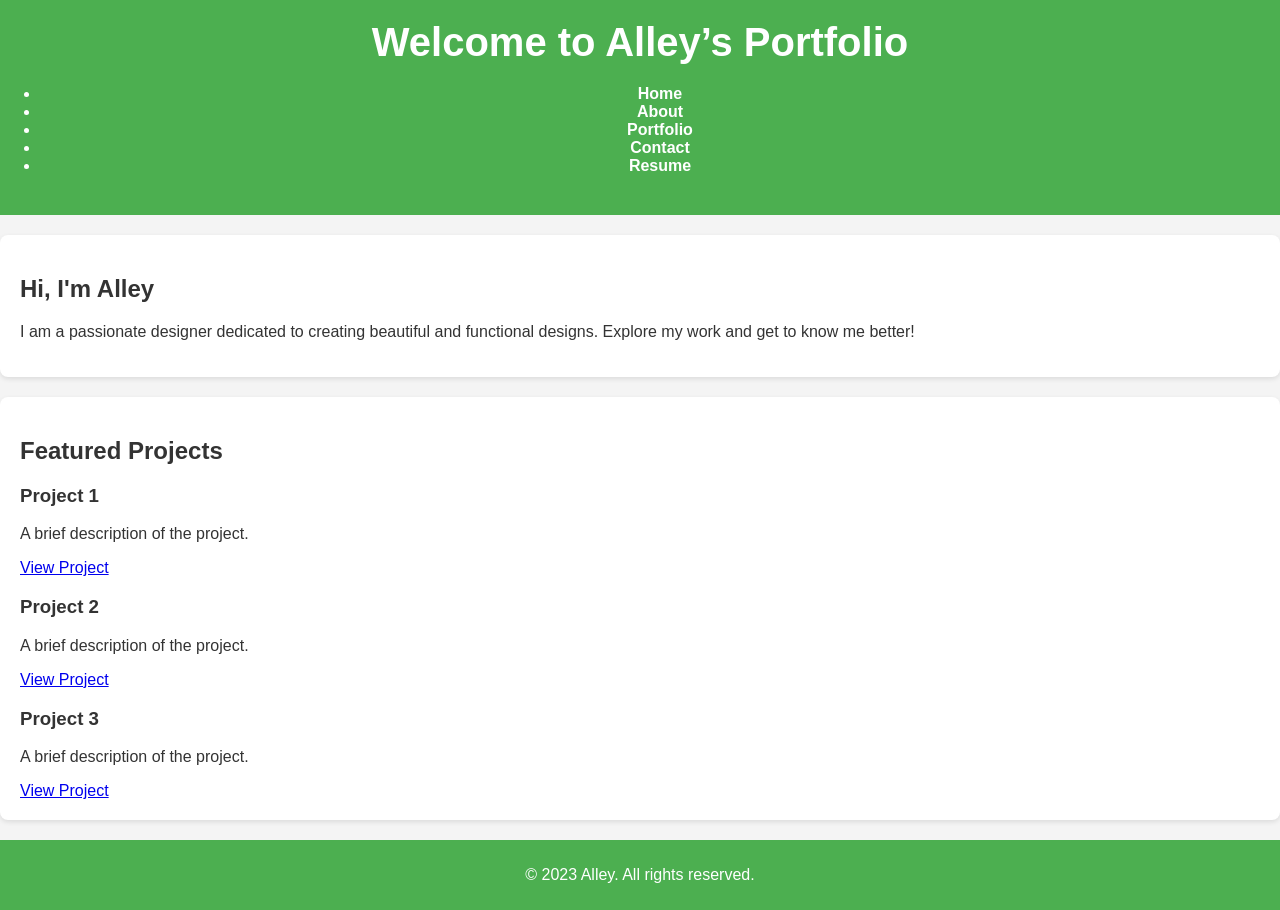
==== index.html @ f19c96be "Move portfolio files from alley-portfolio/ to repo root Vercel was serving the empty root index.html" ====
<!DOCTYPE html>
<html lang="en">
<head>
    <meta charset="UTF-8">
    <meta name="viewport" content="width=device-width, initial-scale=1.0">
    <title>Alley's Portfolio</title>
    <link rel="stylesheet" href="assets/css/styles.css">
</head>
<body>
    <header>
        <h1>Welcome to Alley’s Portfolio</h1>
        <nav>
            <ul>
                <li><a href="index.html">Home</a></li>
                <li><a href="pages/about.html">About</a></li>
                <li><a href="pages/portfolio.html">Portfolio</a></li>
                <li><a href="pages/contact.html">Contact</a></li>
                <li><a href="pages/resume.html">Resume</a></li>
            </ul>
        </nav>
    </header>
    <main>
        <section class="intro">
            <h2>Hi, I'm Alley</h2>
            <p>I am a passionate designer dedicated to creating beautiful and functional designs. Explore my work and get to know me better!</p>
        </section>
        <section class="featured-projects">
            <h2>Featured Projects</h2>
            <div class="project">
                <h3>Project 1</h3>
                <p>A brief description of the project.</p>
                <a href="projects/project-1.html">View Project</a>
            </div>
            <div class="project">
                <h3>Project 2</h3>
                <p>A brief description of the project.</p>
                <a href="projects/project-2.html">View Project</a>
            </div>
            <div class="project">
                <h3>Project 3</h3>
                <p>A brief description of the project.</p>
                <a href="projects/project-3.html">View Project</a>
            </div>
        </section>
    </main>
    <footer>
        <p>&copy; 2023 Alley. All rights reserved.</p>
    </footer>
    <script src="assets/js/script.js"></script>
</body>
</html>
---- assets/css/styles.css ----
body {
    font-family: 'Arial', sans-serif;
    margin: 0;
    padding: 0;
    background-color: #f4f4f4;
    color: #333;
}

header {
    background: #4CAF50;
    color: white;
    padding: 20px 0;
    text-align: center;
}

h1 {
    margin: 0;
    font-size: 2.5em;
}

nav {
    margin: 20px 0;
}

nav a {
    color: white;
    text-decoration: none;
    margin: 0 15px;
    font-weight: bold;
}

nav a:hover {
    text-decoration: underline;
}

.container {
    width: 80%;
    margin: auto;
    overflow: hidden;
}

section {
    padding: 20px;
    background: white;
    margin: 20px 0;
    border-radius: 8px;
    box-shadow: 0 2px 5px rgba(0, 0, 0, 0.1);
}

footer {
    text-align: center;
    padding: 10px 0;
    background: #4CAF50;
    color: white;
    position: relative;
    bottom: 0;
    width: 100%;
}

form {
    display: flex;
    flex-direction: column;
}

form input, form textarea {
    margin: 10px 0;
    padding: 10px;
    border: 1px solid #ccc;
    border-radius: 4px;
}

form button {
    background: #4CAF50;
    color: white;
    border: none;
    padding: 10px;
    border-radius: 4px;
    cursor: pointer;
}

form button:hover {
    background: #45a049;
}
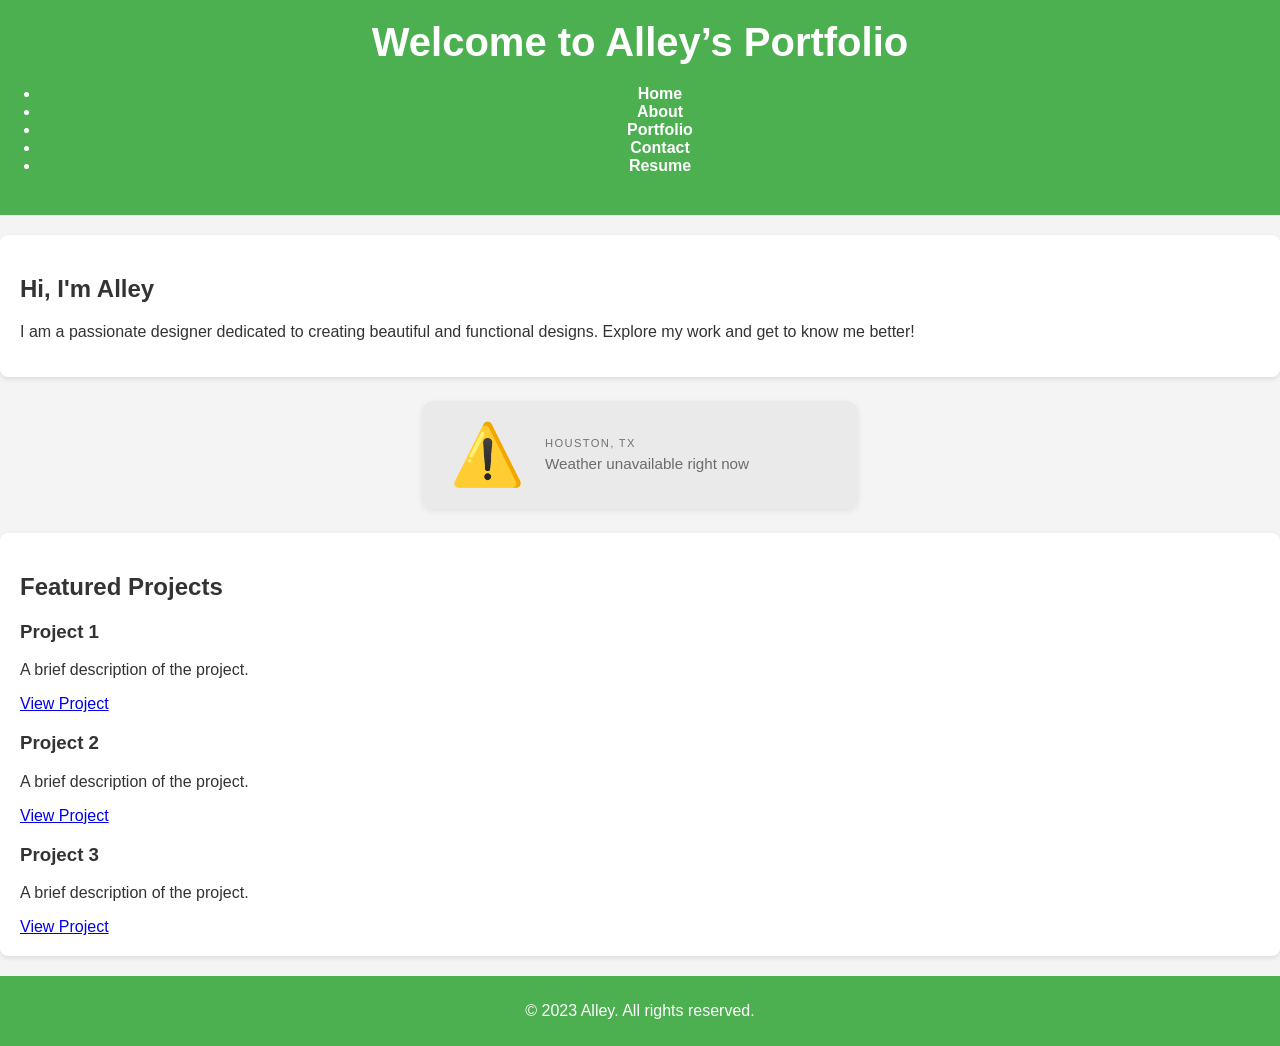
==== commit 4a4f66e8: "Add weather card component with dynamic weather fetching" ====
--- a/index.html
+++ b/index.html
@@ -5,6 +5,51 @@
     <meta name="viewport" content="width=device-width, initial-scale=1.0">
     <title>Alley's Portfolio</title>
     <link rel="stylesheet" href="assets/css/styles.css">
+    <style>
+        .weather-card {
+            background: linear-gradient(135deg, #4CAF50 0%, #388E3C 100%);
+            color: white;
+            padding: 24px 28px;
+            border-radius: 12px;
+            box-shadow: 0 4px 14px rgba(76, 175, 80, 0.25);
+            max-width: 380px;
+            margin: 24px auto;
+            display: flex;
+            align-items: center;
+            gap: 20px;
+            font-family: 'Arial', sans-serif;
+        }
+        .weather-card__icon {
+            font-size: 3.75em;
+            line-height: 1;
+        }
+        .weather-card__body {
+            flex: 1;
+        }
+        .weather-card__label {
+            font-size: 0.7em;
+            text-transform: uppercase;
+            letter-spacing: 0.12em;
+            opacity: 0.9;
+            margin: 0 0 6px;
+        }
+        .weather-card__temp {
+            font-size: 2.25em;
+            font-weight: 700;
+            margin: 0;
+            line-height: 1;
+        }
+        .weather-card__desc {
+            font-size: 0.95em;
+            margin: 6px 0 0;
+            opacity: 0.95;
+        }
+        .weather-card--muted {
+            background: #eaeaea;
+            color: #666;
+            box-shadow: 0 2px 6px rgba(0, 0, 0, 0.08);
+        }
+    </style>
 </head>
 <body>
     <header>
@@ -23,6 +68,14 @@
         <section class="intro">
             <h2>Hi, I'm Alley</h2>
             <p>I am a passionate designer dedicated to creating beautiful and functional designs. Explore my work and get to know me better!</p>
+        </section>
+        <section class="weather-card" id="weather-card" aria-live="polite">
+            <div class="weather-card__icon" id="weather-icon">🌤️</div>
+            <div class="weather-card__body">
+                <p class="weather-card__label">Houston, TX</p>
+                <p class="weather-card__temp" id="weather-temp">—</p>
+                <p class="weather-card__desc" id="weather-desc">Loading weather…</p>
+            </div>
         </section>
         <section class="featured-projects">
             <h2>Featured Projects</h2>
@@ -47,5 +100,74 @@
         <p>&copy; 2023 Alley. All rights reserved.</p>
     </footer>
     <script src="assets/js/script.js"></script>
+    <script>
+        (function () {
+            var card = document.getElementById('weather-card');
+            var iconEl = document.getElementById('weather-icon');
+            var tempEl = document.getElementById('weather-temp');
+            var descEl = document.getElementById('weather-desc');
+
+            var codeMap = {
+                0:  { emoji: '☀️',  desc: 'Clear sky' },
+                1:  { emoji: '🌤️', desc: 'Mainly clear' },
+                2:  { emoji: '⛅',  desc: 'Partly cloudy' },
+                3:  { emoji: '☁️',  desc: 'Overcast' },
+                45: { emoji: '🌫️', desc: 'Fog' },
+                48: { emoji: '🌫️', desc: 'Freezing fog' },
+                51: { emoji: '🌦️', desc: 'Light drizzle' },
+                53: { emoji: '🌦️', desc: 'Drizzle' },
+                55: { emoji: '🌧️', desc: 'Heavy drizzle' },
+                56: { emoji: '🌧️', desc: 'Freezing drizzle' },
+                57: { emoji: '🌧️', desc: 'Freezing drizzle' },
+                61: { emoji: '🌧️', desc: 'Light rain' },
+                63: { emoji: '🌧️', desc: 'Rain' },
+                65: { emoji: '🌧️', desc: 'Heavy rain' },
+                66: { emoji: '🌧️', desc: 'Freezing rain' },
+                67: { emoji: '🌧️', desc: 'Freezing rain' },
+                71: { emoji: '🌨️', desc: 'Light snow' },
+                73: { emoji: '🌨️', desc: 'Snow' },
+                75: { emoji: '🌨️', desc: 'Heavy snow' },
+                77: { emoji: '❄️',  desc: 'Snow grains' },
+                80: { emoji: '🌦️', desc: 'Rain showers' },
+                81: { emoji: '🌧️', desc: 'Rain showers' },
+                82: { emoji: '🌧️', desc: 'Heavy showers' },
+                85: { emoji: '🌨️', desc: 'Snow showers' },
+                86: { emoji: '🌨️', desc: 'Heavy snow showers' },
+                95: { emoji: '⛈️',  desc: 'Thunderstorm' },
+                96: { emoji: '⛈️',  desc: 'Thunderstorm w/ hail' },
+                99: { emoji: '⛈️',  desc: 'Thunderstorm w/ hail' }
+            };
+
+            function showMuted(icon, message) {
+                card.classList.add('weather-card--muted');
+                iconEl.textContent = icon;
+                tempEl.textContent = '';
+                descEl.textContent = message;
+            }
+
+            function fetchWeather(lat, lon) {
+                var url = 'https://api.open-meteo.com/v1/forecast'
+                    + '?latitude=' + lat
+                    + '&longitude=' + lon
+                    + '&current=temperature_2m,weather_code'
+                    + '&temperature_unit=fahrenheit';
+                fetch(url)
+                    .then(function (r) { return r.json(); })
+                    .then(function (data) {
+                        var t = Math.round(data.current.temperature_2m);
+                        var code = data.current.weather_code;
+                        var info = codeMap[code] || { emoji: '🌡️', desc: 'Weather' };
+                        iconEl.textContent = info.emoji;
+                        tempEl.textContent = t + '°F';
+                        descEl.textContent = info.desc;
+                    })
+                    .catch(function () {
+                        showMuted('⚠️', 'Weather unavailable right now');
+                    });
+            }
+
+            fetchWeather(29.7604, -95.3698);
+        })();
+    </script>
 </body>
 </html>
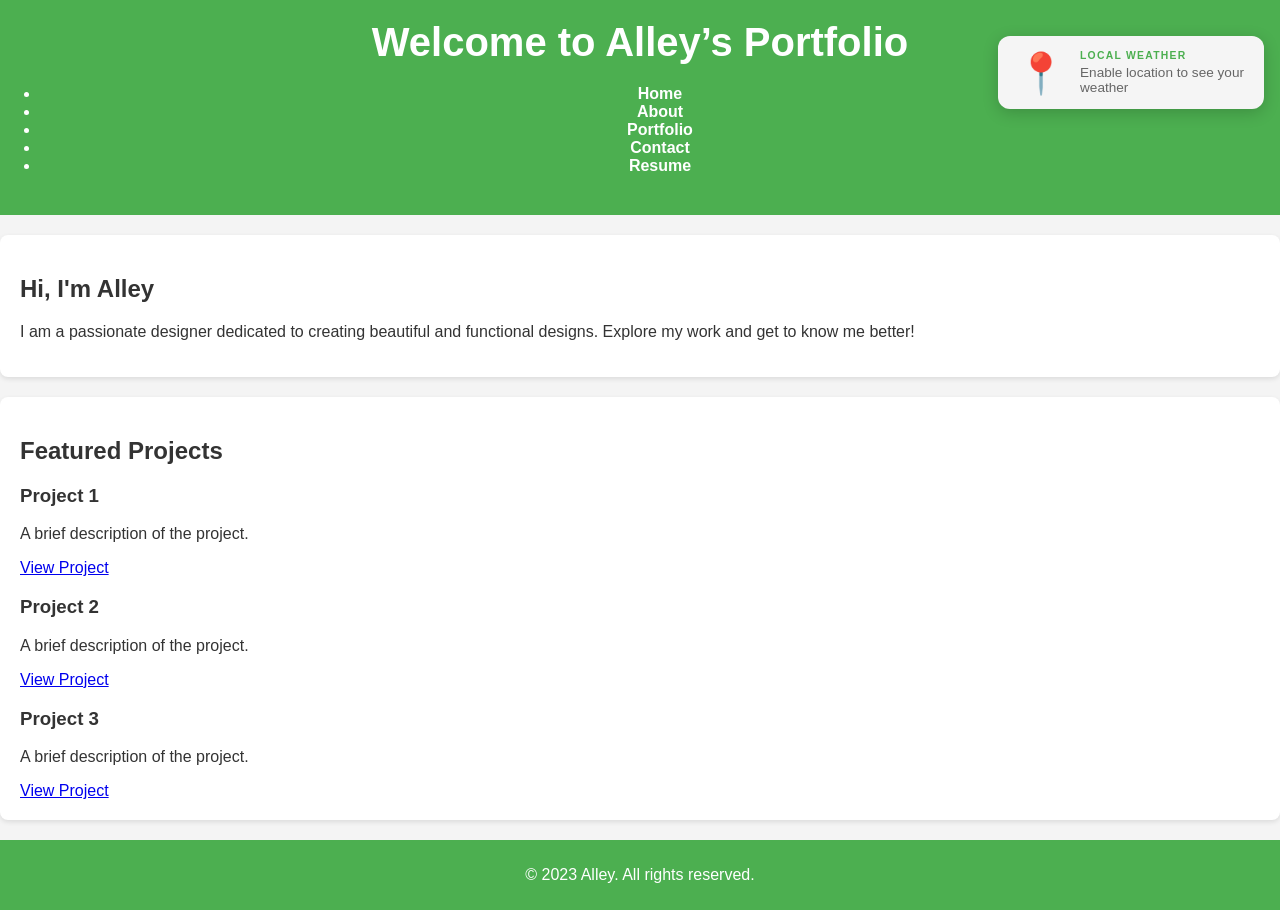
==== commit a06e2a93: "Fix weather card: restore geolocation, friendly fallback, move to top-right - Use browser geolocatio" ====
--- a/index.html
+++ b/index.html
@@ -7,47 +7,59 @@
     <link rel="stylesheet" href="assets/css/styles.css">
     <style>
         .weather-card {
-            background: linear-gradient(135deg, #4CAF50 0%, #388E3C 100%);
-            color: white;
-            padding: 24px 28px;
+            position: fixed;
+            top: 16px;
+            right: 16px;
+            z-index: 100;
+            background: white;
+            color: #333;
+            padding: 14px 18px;
             border-radius: 12px;
-            box-shadow: 0 4px 14px rgba(76, 175, 80, 0.25);
-            max-width: 380px;
-            margin: 24px auto;
+            box-shadow: 0 4px 16px rgba(0, 0, 0, 0.18);
+            width: 230px;
             display: flex;
             align-items: center;
-            gap: 20px;
+            gap: 14px;
             font-family: 'Arial', sans-serif;
         }
         .weather-card__icon {
-            font-size: 3.75em;
+            font-size: 2.5em;
             line-height: 1;
         }
         .weather-card__body {
             flex: 1;
+            min-width: 0;
         }
         .weather-card__label {
-            font-size: 0.7em;
+            color: #4CAF50;
+            font-size: 0.65em;
             text-transform: uppercase;
             letter-spacing: 0.12em;
-            opacity: 0.9;
-            margin: 0 0 6px;
+            font-weight: 700;
+            margin: 0 0 4px;
         }
         .weather-card__temp {
-            font-size: 2.25em;
+            font-size: 1.75em;
             font-weight: 700;
             margin: 0;
             line-height: 1;
+            color: #333;
         }
         .weather-card__desc {
-            font-size: 0.95em;
-            margin: 6px 0 0;
-            opacity: 0.95;
+            font-size: 0.85em;
+            margin: 4px 0 0;
+            color: #666;
         }
         .weather-card--muted {
-            background: #eaeaea;
-            color: #666;
-            box-shadow: 0 2px 6px rgba(0, 0, 0, 0.08);
+            background: #f5f5f5;
+        }
+        @media (max-width: 600px) {
+            .weather-card {
+                position: static;
+                margin: 16px auto;
+                width: auto;
+                max-width: 360px;
+            }
         }
     </style>
 </head>
@@ -72,7 +84,7 @@
         <section class="weather-card" id="weather-card" aria-live="polite">
             <div class="weather-card__icon" id="weather-icon">🌤️</div>
             <div class="weather-card__body">
-                <p class="weather-card__label">Houston, TX</p>
+                <p class="weather-card__label">Local weather</p>
                 <p class="weather-card__temp" id="weather-temp">—</p>
                 <p class="weather-card__desc" id="weather-desc">Loading weather…</p>
             </div>
@@ -166,7 +178,16 @@
                     });
             }
 
-            fetchWeather(29.7604, -95.3698);
+            if (!navigator.geolocation) {
+                showMuted('📍', 'Enable location to see your weather');
+                return;
+            }
+
+            navigator.geolocation.getCurrentPosition(
+                function (pos) { fetchWeather(pos.coords.latitude, pos.coords.longitude); },
+                function () { showMuted('📍', 'Enable location to see your weather'); },
+                { timeout: 10000 }
+            );
         })();
     </script>
 </body>
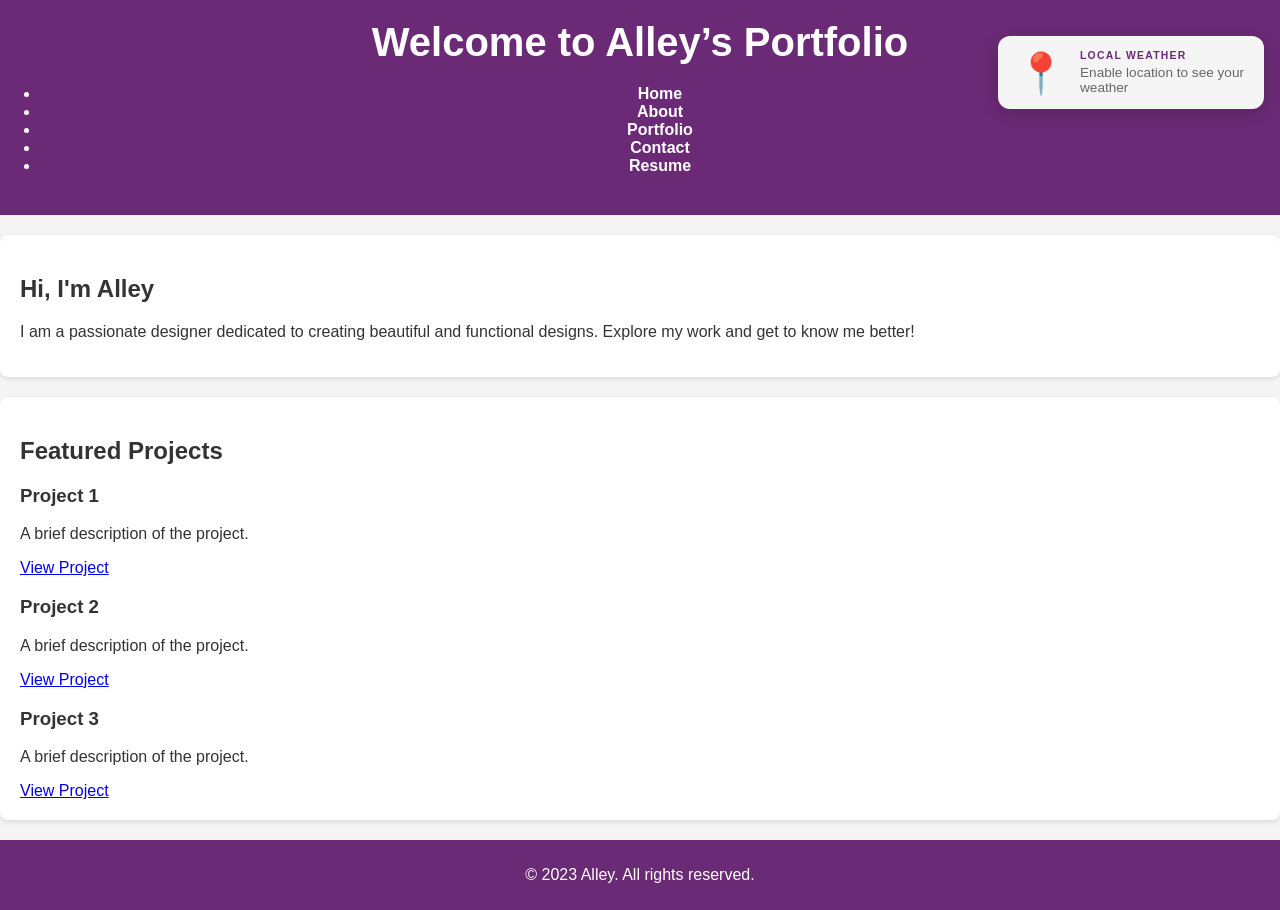
==== commit fa800218: "Swap green brand color to deep plum Replace #4CAF50 with #6B2A75 across header, footer, form button," ====
--- a/index.html
+++ b/index.html
@@ -31,7 +31,7 @@
             min-width: 0;
         }
         .weather-card__label {
-            color: #4CAF50;
+            color: #6B2A75;
             font-size: 0.65em;
             text-transform: uppercase;
             letter-spacing: 0.12em;
--- a/assets/css/styles.css
+++ b/assets/css/styles.css
@@ -7,7 +7,7 @@
 }
 
 header {
-    background: #4CAF50;
+    background: #6B2A75;
     color: white;
     padding: 20px 0;
     text-align: center;
@@ -50,7 +50,7 @@
 footer {
     text-align: center;
     padding: 10px 0;
-    background: #4CAF50;
+    background: #6B2A75;
     color: white;
     position: relative;
     bottom: 0;
@@ -70,7 +70,7 @@
 }
 
 form button {
-    background: #4CAF50;
+    background: #6B2A75;
     color: white;
     border: none;
     padding: 10px;
@@ -79,5 +79,5 @@
 }
 
 form button:hover {
-    background: #45a049;
+    background: #5A1F63;
 }
